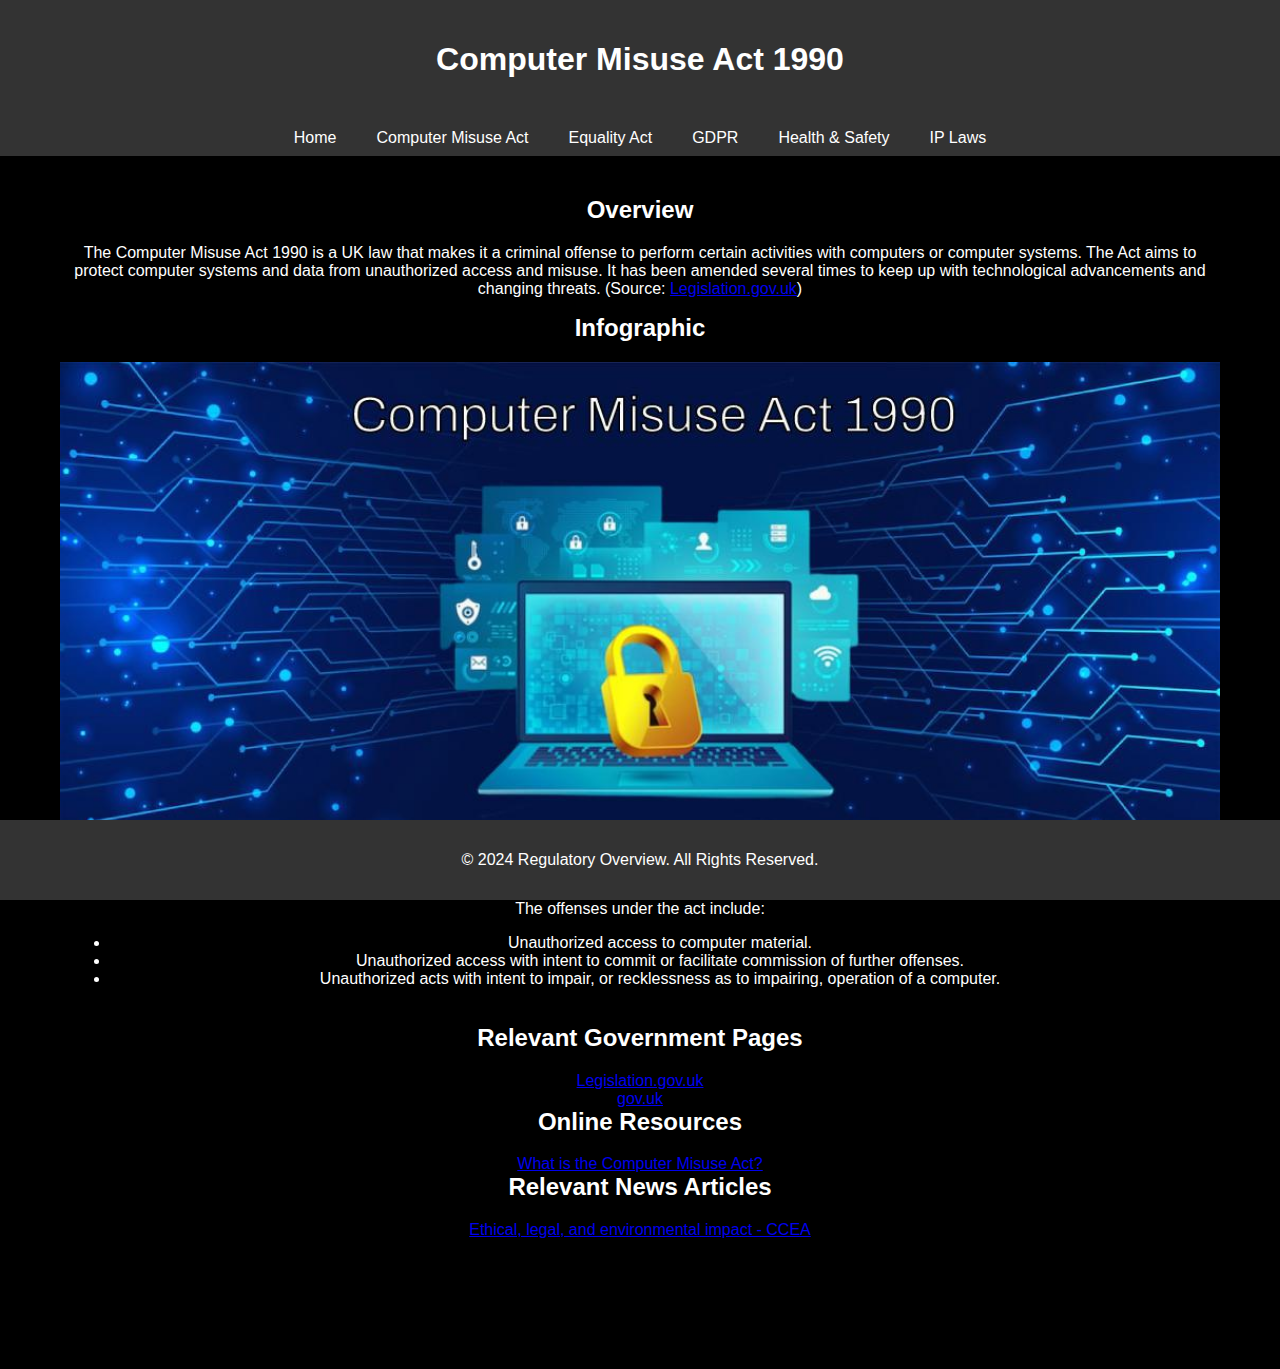
==== ComputerMisuseAct.html @ c6e07e85 "Add files via upload" ====
<!DOCTYPE html>
<html lang="en">

<head>
    <meta charset="UTF-8">
    <meta name="viewport" content="width=device-width, initial-scale=1.0">
    <meta name="description" content="Overview of Data Privacy Regulations">
    <title>Computer Misuse Act</title>
    <link rel="stylesheet" href="styles.css">
</head>


<body>
	
	    <!-- Header Section -->
    <header>
        <h1>Computer Misuse Act 1990</h1>
    </header>
    <nav>
        <div class="menu-toggle">
            <div class="burger"></div>
            <div class="burger"></div>
            <div class="burger"></div>
        </div>
        <ul>
            <li><a href="index.html">Home</a></li>
            <li><a class="active" href="ComputerMisuseAct.html">Computer Misuse Act</a></li>
            <li><a href="EqualityAct.html">Equality Act</a></li>
            <li><a href="GDPR.html">GDPR</a></li>
            <li><a href="health-safety.html">Health & Safety</a></li>
            <li><a href="IPLaws.html">IP Laws</a></li>
        </ul>
    </nav>



    <!-- Main Content -->
    <div class="container">
        <div class="about-me">
            <h2>Overview</h2>
            <p>
                The Computer Misuse Act 1990 is a UK law that makes it a criminal offense to perform certain activities with computers or computer systems. 
                The Act aims to protect computer systems and data from unauthorized access and misuse. It has been amended several times to keep up with technological 
                advancements and changing threats. (Source: 
                <a href="https://www.legislation.gov.uk/ukpga/1990/18/contents" target="_blank">Legislation.gov.uk</a>)
            </p>

	<!-- Infographic Section -->
	<div class="infographic">
    <h2>Infographic</h2>
    <img src="img/cyberact.jpg" alt="Infographic explaining the key aspects of the Computer Misuse Act" class="shadowfilter">
	</div>
            <!-- Key Aspects Section -->
            <h2>Key Aspects</h2>
            <div class="blackbox">
                <p>
                    The offenses under the act include:
                </p>
                <ul>
                    <li>Unauthorized access to computer material.</li>
                    <li>Unauthorized access with intent to commit or facilitate commission of further offenses.</li>
                    <li>Unauthorized acts with intent to impair, or recklessness as to impairing, operation of a computer.</li>
                </ul>
            </div>

            <!-- Relevant Government Pages -->
            <h2>Relevant Government Pages</h2>
            <div class="social-media">
                <a href="https://www.legislation.gov.uk/ukpga/1990/18/contents" target="_blank">Legislation.gov.uk</a>
                <br>
                <a href="https://www.gov.uk/government/consultations/review-of-the-computer-misuse-act-1990/review-of-the-computer-misuse-act-1990-consultation-and-response-to-call-for-information-accessible" target="_blank">gov.uk</a>
            </div>

            <!-- Online Resources -->
            <h2>Online Resources</h2>
            <div class="social-media">
                <a href="https://www.itpro.com/it-legislation/28174/what-is-the-computer-misuse-act" target="_blank">What is the Computer Misuse Act?</a>
            </div>

            <!-- Relevant News Articles -->
            <h2>Relevant News Articles</h2>
            <div class="social-media">
                <a href="https://www.bbc.co.uk/bitesize/guides/z8m36yc/revision/5" target="_blank">Ethical, legal, and environmental impact - CCEA</a>
            </div>
        </div>
    </div>

    <!-- Footer Section -->
    <footer>
        <p>&copy; 2024 Regulatory Overview. All Rights Reserved.</p>
    </footer>

    <!-- Mobile Menu JavaScript -->
    <script>
        const menuToggle = document.querySelector('.menu-toggle');
        const navLinks = document.querySelector('nav ul');

        menuToggle.addEventListener('click', () => {
            navLinks.classList.toggle('show');
        });
    </script>

</body>

</html>
---- styles.css ----
/* General Styles */
        body {
            font-family: Arial, sans-serif;
            margin: 0;
            padding: 0;
            background-color: #000000;
            color: #fff; /* Changed text color to white */
            padding-bottom: 60px; /* Adjusted padding to make space for the footer */
        }
        header {
            background-color: #333;
            color: #fff;
            text-align: center;
            padding: 20px 0;
        }
        nav {
            background-color: #333;
            color: #fff;
            padding: 9px 0;
            text-align: center;
            position: relative;
        }
        nav ul {
            list-style-type: none;
            margin: 0;
            padding: 0;
            display: flex;
            justify-content: center;
            align-items: center;
        }

        nav ul li {
            margin: 0 10px;
        }

        nav ul li a {
            color: #fff;
            text-decoration: none;
            padding: 10px;
            border-radius: 5px;
            transition: background-color 0.3s;
        }

        nav ul li a:hover {
            background-color: #555;
            filter: brightness(110%);
            transform: scale(1.1);
            box-shadow: 0px 0px 40px rgb(255, 255, 255);
        }

        footer {
            background-color: #333;
            color: #fff;
            text-align: center;
            padding: 15px 0;
            position: fixed;
            bottom: 0;
            width: 100%;
            z-index: 1000;
        }

        .container {
            max-width: 1200px;
            margin: 0 auto;
            padding: 20px;
            text-align: center;
        }

        .about-me {
            border-radius: 10px;
            padding: 20px;
            margin-bottom: 30px;
            text-align: center; /* Center the text */
            color: rgb(255, 255, 255);
        }

        .about-me h2 {
            margin-top: 0;
            color: rgb(255, 255, 255);
        }

        .logo img {
            width: 100px;
            height: auto;
            margin-right: 10px;
            transition: transform 0.3s, filter 0.3s;
            box-shadow: 0px 0px 37px rgb(35, 212, 0);
            border-radius: 50%;
        }

        .logo img:hover {
            transform: scale(1.2);
            filter: brightness(110%);
            box-shadow: 0px 0px 40px rgb(0, 189, 31);
        }

        .social-media {
            margin-top: 10px;
        }

        .social-media a {
            margin: 0 10px;
            display: inline-block;
        }

        .social-media img {
            width: 30px;
            height: 30px;
            transition: transform 0.3s, filter 0.3s;
        }

        .social-media img:hover {
            transform: scale(1.2);
            filter: brightness(110%);
        }

        #background-video {
            width: 100vw;
            height: 100vh;
            object-fit: cover;
            position: fixed;
            left: 0;
            right: 0;
            top: 0;
            bottom: 0;
            z-index: -1;
        }

        @media (max-width: 750px) {
            
            body {
                background: url("./videos/47802-451812879_small.mp4") no-repeat;
                background-size: cover;
            }
        }

        .blackbox {
            background: rgb(0, 0, 0);
            border-radius: 10px;
            padding: 10px;
            margin-bottom: 10px;
            text-align: center; /* Center the text */
            box-shadow: 0 0 5px #000;
        }

        .shadowfilter {
            text-align: center;
            vertical-align: middle;
            margin-left: auto;
            margin-right: auto;
            width: 100%;
        }

        /* Burger Menu Styles */
        .menu-toggle {
            display: none;
            flex-direction: column;
            cursor: pointer;
            position: fixed;
            top: 20px;
            right: 20px;
            z-index: 2000; /* Ensure the burger menu appears above other elements */
        }

        .menu-toggle .burger {
            width: 25px;
            height: 3px;
            background-color: white;
            margin: 4px 0;
        }

        @media (max-width: 768px) {
            nav ul {
                display: none;
                flex-direction: column;
                width: 100%;
            }

            nav ul.show {
                display: flex;
            }

            .menu-toggle {
                display: flex;
            }
        }
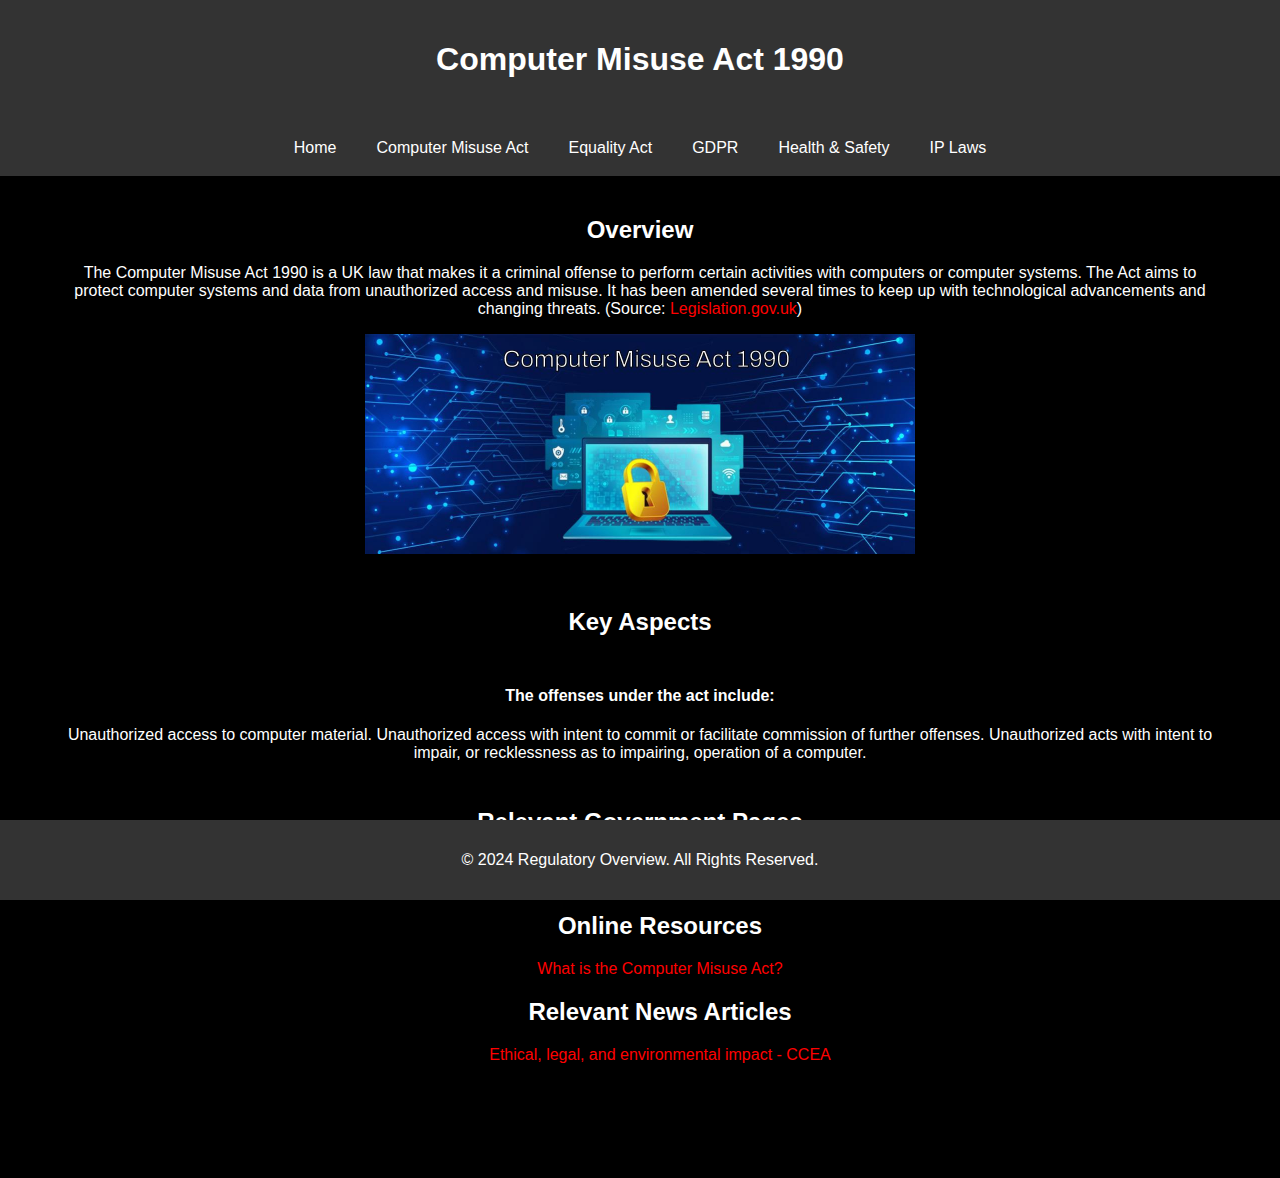
==== commit 96543f8f: "Add files via upload" ====
--- a/ComputerMisuseAct.html
+++ b/ComputerMisuseAct.html
@@ -46,30 +46,29 @@
             </p>
 
 	<!-- Infographic Section -->
-	<div class="infographic">
-    <h2>Infographic</h2>
-    <img src="img/cyberact.jpg" alt="Infographic explaining the key aspects of the Computer Misuse Act" class="shadowfilter">
+    <img src="img/cyberact.jpg" alt="Infographic explaining the key aspects of the Computer Misuse Act" style="width: 550px; height: 440;">
 	</div>
             <!-- Key Aspects Section -->
             <h2>Key Aspects</h2>
             <div class="blackbox">
+                <h4>
+                    The offenses under the act include:
+                </h4>
+                
                 <p>
-                    The offenses under the act include:
+                    Unauthorized access to computer material.
+                    Unauthorized access with intent to commit or facilitate commission of further offenses.
+                    Unauthorized acts with intent to impair, or recklessness as to impairing, operation of a computer.
                 </p>
-                <ul>
-                    <li>Unauthorized access to computer material.</li>
-                    <li>Unauthorized access with intent to commit or facilitate commission of further offenses.</li>
-                    <li>Unauthorized acts with intent to impair, or recklessness as to impairing, operation of a computer.</li>
-                </ul>
             </div>
 
             <!-- Relevant Government Pages -->
             <h2>Relevant Government Pages</h2>
-            <div class="social-media">
-                <a href="https://www.legislation.gov.uk/ukpga/1990/18/contents" target="_blank">Legislation.gov.uk</a>
+            
+                <ul><a href="https://www.legislation.gov.uk/ukpga/1990/18/contents" target="_blank">Legislation.gov.uk</a>
                 <br>
-                <a href="https://www.gov.uk/government/consultations/review-of-the-computer-misuse-act-1990/review-of-the-computer-misuse-act-1990-consultation-and-response-to-call-for-information-accessible" target="_blank">gov.uk</a>
-            </div>
+                <a href="https://www.gov.uk/government/consultations/review-of-the-computer-misuse-act-1990/review-of-the-computer-misuse-act-1990-consultation-and-response-to-call-for-information-accessible" target="_blank">goverment.uk</a>
+            
 
             <!-- Online Resources -->
             <h2>Online Resources</h2>
@@ -84,7 +83,7 @@
             </div>
         </div>
     </div>
-
+<br>
     <!-- Footer Section -->
     <footer>
         <p>&copy; 2024 Regulatory Overview. All Rights Reserved.</p>
--- a/styles.css
+++ b/styles.css
@@ -27,6 +27,10 @@
             display: flex;
             justify-content: center;
             align-items: center;
+        }
+        
+        h2 {
+            text-align: center;
         }
 
         nav ul li {
@@ -114,25 +118,7 @@
             filter: brightness(110%);
         }
 
-        #background-video {
-            width: 100vw;
-            height: 100vh;
-            object-fit: cover;
-            position: fixed;
-            left: 0;
-            right: 0;
-            top: 0;
-            bottom: 0;
-            z-index: -1;
-        }
 
-        @media (max-width: 750px) {
-            
-            body {
-                background: url("./videos/47802-451812879_small.mp4") no-repeat;
-                background-size: cover;
-            }
-        }
 
         .blackbox {
             background: rgb(0, 0, 0);
@@ -168,19 +154,12 @@
             background-color: white;
             margin: 4px 0;
         }
+        a {
+       color: rgb(255, 0, 0);
+       text-decoration: none;
+       text-align: center;
+       text-decoration: none;
+       display: inline-block;
+     }
 
-        @media (max-width: 768px) {
-            nav ul {
-                display: none;
-                flex-direction: column;
-                width: 100%;
-            }
 
-            nav ul.show {
-                display: flex;
-            }
-
-            .menu-toggle {
-                display: flex;
-            }
-        }